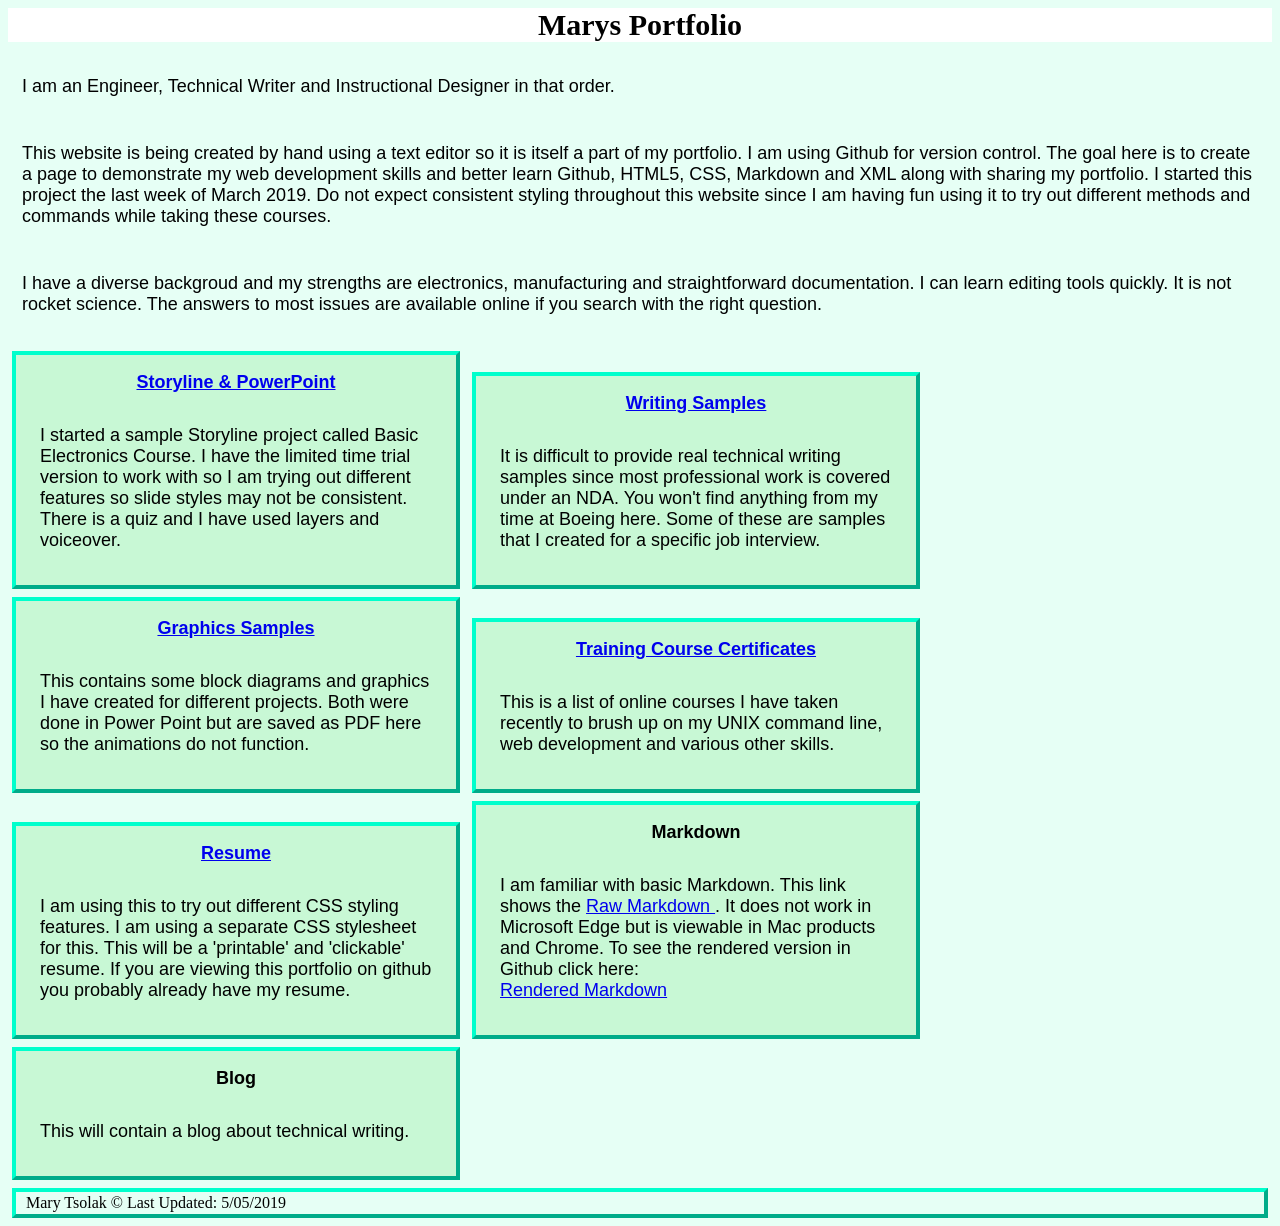
==== index.html @ f8aa2a6d "Update index.html" ====
<html lang="en">
<head>
  <meta charset="UTF-8">
  <meta name "viewport" content="width=device-width, intial-scale=1.0 maximum-scale=1.0, width=device-width">

  <link rel="stylesheet" type="text/css" href="/CSS/stylesheet1.css">


</head>

<header>
<h1> Marys Portfolio </h1> 
</header>

<body style="background-color:#e6fff5">
<p>I am an Engineer, Technical Writer and Instructional Designer in that order. 

<p>This website is being created by hand using a text editor so it is itself a part of my portfolio. I am using Github for version control. The goal here is to create a page to demonstrate my web development skills and better learn Github, HTML5, CSS, Markdown and XML along with sharing my portfolio. I started this project the last week of March 2019.  Do not expect consistent styling throughout this website since I am having fun using it to try out different methods and commands while taking these courses. 

<p>I have a diverse backgroud and my strengths are electronics, manufacturing and straightforward documentation. I can learn editing tools quickly. It is not rocket science. The answers to most issues are available online if you search with the right question. 

<div class="short" style="background-color:#c8f8d5">
    <h2 class="linkdtitle"><a href="story.html"> Storyline & PowerPoint </a></h2>
    <p>I started a sample Storyline project called Basic Electronics Course. I have the limited time trial version to work with so I am trying out different features so slide styles may not be consistent. There is a quiz and I have used layers and voiceover. 
</div> 
  
<div class="short" style="background-color:#c8f8d5">
   <h2 class="linkdtitle"><a href="samples.html"> Writing Samples </a></h2>
   <p>It is difficult to provide real technical writing samples since most professional work is covered under an NDA. You won't find anything from my time at Boeing here. Some of these are samples that I created for a specific job interview.      
</div>
  
<div class="short" style="background-color:#c8f8d5">
   <h2 class="linkdtitle"><a href="gsamples.html"> Graphics Samples </a></h2>
   <p> This contains some block diagrams and graphics I have created for different projects. Both were done in Power Point but are saved as PDF here so the animations do not function. 
       
 </div>
  <div class="short" style="background-color:#c8f8d5">
    <h2 class="linkdtitle">
      <a href="certs.html"> Training Course Certificates </a></h2>
  <p> This is a list of online courses I have taken recently to brush up on my UNIX command line, web development and various other skills.    
</div>

<div class="short" style="background-color:#c8f8d5">
   <h2 class="linkdtitle"><a href="resume.html" target=_blank> Resume </a></h2>
  <p> I am using this to try out different CSS styling features. I am using a separate CSS stylesheet for this. This will be a 'printable' and 'clickable' resume. If you are viewing this portfolio on github you probably already have my resume. 
</div> 
  
 <div class="short" style="background-color:#c8f8d5">
    <h2 class="linkdtitle">Markdown</h2>
    <p> I am familiar with basic Markdown. This link shows the <a href="ToDo.md"> Raw Markdown </a>. It does not work in Microsoft Edge but is viewable in Mac products and Chrome. To see the rendered version in Github click here:
      <br><a href=https://github.com/Marytechwriter/marytechwriter.github.io/blob/master/ToDo.md> Rendered Markdown </a>
 </div> 
  
<div class="short" style="background-color:#c8f8d5">
    <h2 class="linkdtitle">Blog</h2>
    <p> This will contain a blog about technical writing. 
 </div> 
</body>
  <div>Mary Tsolak &copy Last Updated: 5/05/2019 </div>
</html>
---- CSS/stylesheet1.css ----
/*
.flex-container {
  display: flex;
  flex-wrap: nowrap;}
 */
.flex-container > div {
  width: 420px;
  margin: 4px;
  text-align: left;
}


div.short {
  padding: 2px 10px;
  margin: 4px;
  width: 420px;
  display: inline-block;
  border-style: outset;
  border-color: #00ffcc;
  border-width: 4px;
}
div{
  padding: 2px 10px;
  margin: 4px;
  border-style: outset;
  border-color: #00ffcc;
  border-width: 4px;
}
div.piclink{
  display: inline-block;
  width:20%;
  padding: 2px 10px;
  margin: 4px;
  border-color: #00ff00;
  border-width: 4px;
  display: inline-block;
}
div.text{
  padding: 2px 10px;
  margin: 4px;
  border-color: transparent;
  border-width: 2px;
  width:70%;
  display: inline-block;
}
  
div.but {
  width: 46px;
  padding: 2px 1px;
  margin: 4px;
  border-style: outset;
  border-color: #00ffcc;
  border-width: 5px;
  text-align: center;
}
a:but {
  text-decoration: none;
}

body {
  background-color:#e6fff5;
  font-family: verdana;
}

h1 {
  color: black;
  text-align: center;
  font-family: verdana;
  font-size: 30px;
  background-color: white
}

h2 {
  color: black;
  text-align: left;
  font-family: verdana;
  font-size: 20px;
}
h2.linkdtitle {
  text-align: center;
  font-size: 18px;
  font-family: Arial, Helvetica, sans-serif, verdana;
}

p {
  font-family: Arial, Helvetica, sans-serif, verdana;
  font-size: 18px;
  padding: 14px;
}
ul {
  font-family: verdana;
  font-size: 18px;
}


.right {
  float: right;
  padding: 10px;
  font-family: verdana;
}
.left {
  float: left;
  padding: 10px;
  font-family: verdana;
}
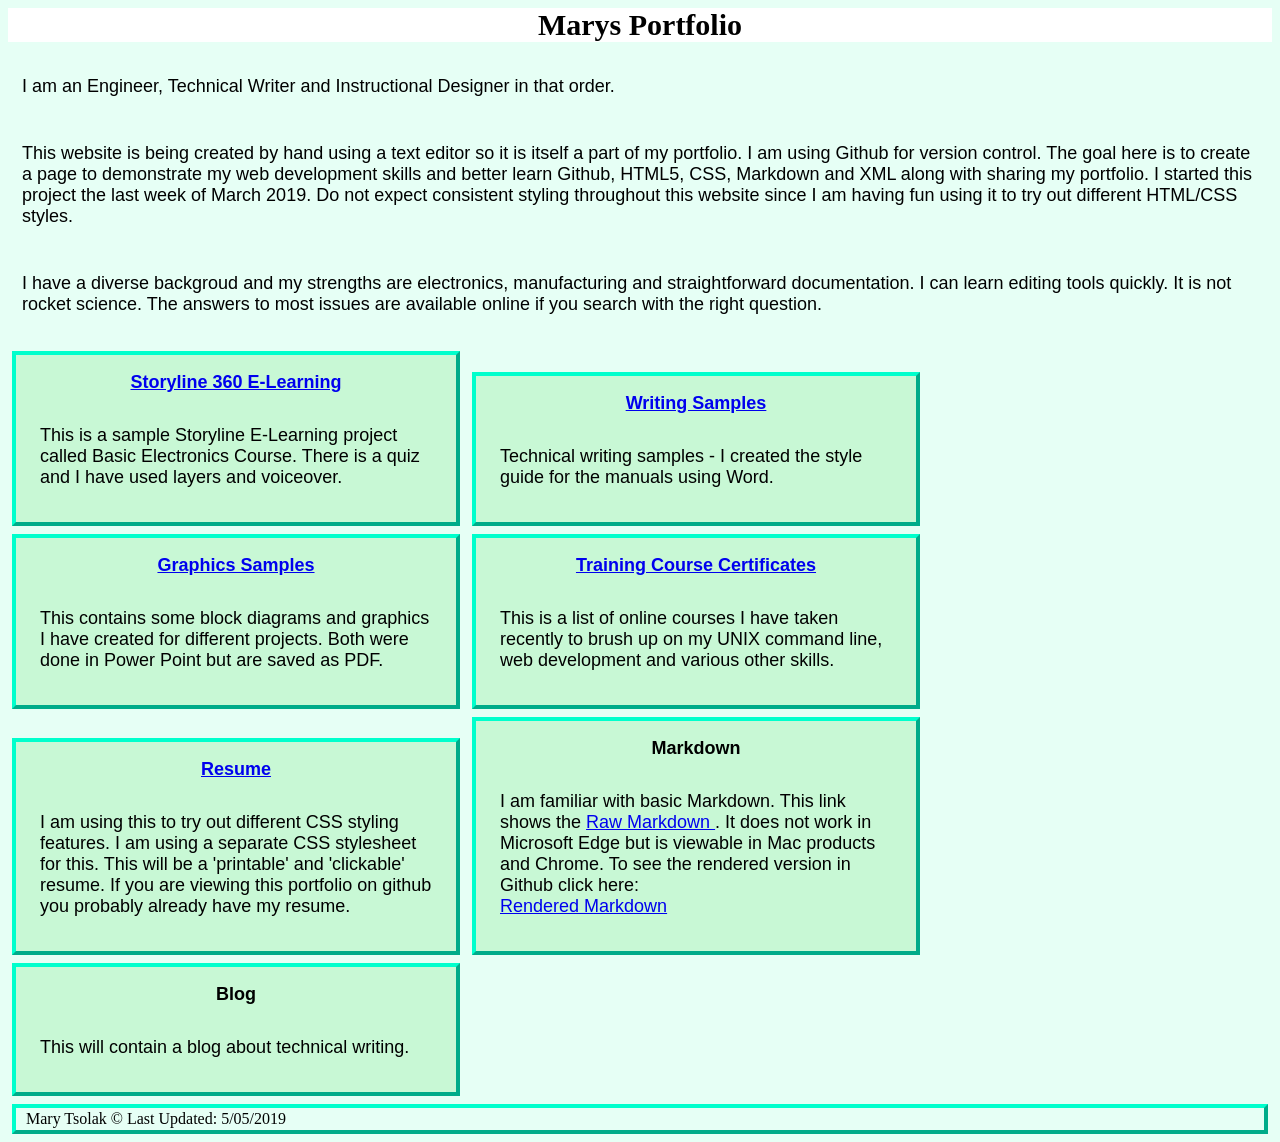
==== commit 30e01aac: "Update index.html" ====
--- a/index.html
+++ b/index.html
@@ -15,23 +15,23 @@
 <body style="background-color:#e6fff5">
 <p>I am an Engineer, Technical Writer and Instructional Designer in that order. 
 
-<p>This website is being created by hand using a text editor so it is itself a part of my portfolio. I am using Github for version control. The goal here is to create a page to demonstrate my web development skills and better learn Github, HTML5, CSS, Markdown and XML along with sharing my portfolio. I started this project the last week of March 2019.  Do not expect consistent styling throughout this website since I am having fun using it to try out different methods and commands while taking these courses. 
+<p>This website is being created by hand using a text editor so it is itself a part of my portfolio. I am using Github for version control. The goal here is to create a page to demonstrate my web development skills and better learn Github, HTML5, CSS, Markdown and XML along with sharing my portfolio. I started this project the last week of March 2019.  Do not expect consistent styling throughout this website since I am having fun using it to try out different HTML/CSS styles. 
 
 <p>I have a diverse backgroud and my strengths are electronics, manufacturing and straightforward documentation. I can learn editing tools quickly. It is not rocket science. The answers to most issues are available online if you search with the right question. 
 
 <div class="short" style="background-color:#c8f8d5">
-    <h2 class="linkdtitle"><a href="story.html"> Storyline & PowerPoint </a></h2>
-    <p>I started a sample Storyline project called Basic Electronics Course. I have the limited time trial version to work with so I am trying out different features so slide styles may not be consistent. There is a quiz and I have used layers and voiceover. 
+    <h2 class="linkdtitle"><a href="story.html"> Storyline 360 E-Learning</a></h2>
+    <p>This is a sample Storyline E-Learning project called Basic Electronics Course. There is a quiz and I have used layers and voiceover. 
 </div> 
   
 <div class="short" style="background-color:#c8f8d5">
    <h2 class="linkdtitle"><a href="samples.html"> Writing Samples </a></h2>
-   <p>It is difficult to provide real technical writing samples since most professional work is covered under an NDA. You won't find anything from my time at Boeing here. Some of these are samples that I created for a specific job interview.      
+   <p>Technical writing samples - I created the style guide for the manuals using Word. 
 </div>
   
 <div class="short" style="background-color:#c8f8d5">
    <h2 class="linkdtitle"><a href="gsamples.html"> Graphics Samples </a></h2>
-   <p> This contains some block diagrams and graphics I have created for different projects. Both were done in Power Point but are saved as PDF here so the animations do not function. 
+   <p> This contains some block diagrams and graphics I have created for different projects. Both were done in Power Point but are saved as PDF. 
        
  </div>
   <div class="short" style="background-color:#c8f8d5">
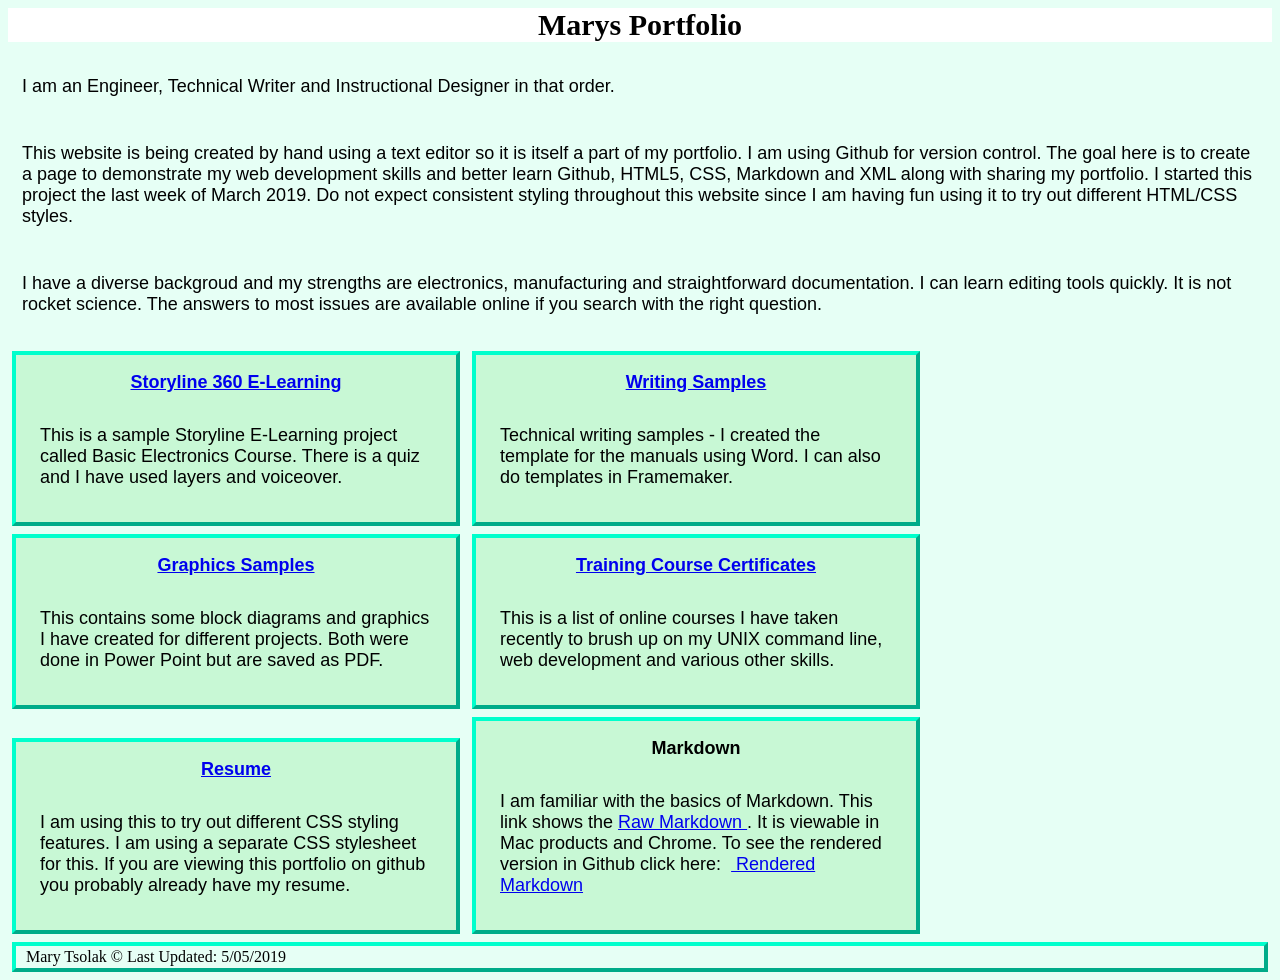
==== commit a8774e28: "Update index.html" ====
--- a/index.html
+++ b/index.html
@@ -26,7 +26,7 @@
   
 <div class="short" style="background-color:#c8f8d5">
    <h2 class="linkdtitle"><a href="samples.html"> Writing Samples </a></h2>
-   <p>Technical writing samples - I created the style guide for the manuals using Word. 
+   <p>Technical writing samples - I created the template for the manuals using Word. I can also do templates in Framemaker.
 </div>
   
 <div class="short" style="background-color:#c8f8d5">
@@ -42,19 +42,15 @@
 
 <div class="short" style="background-color:#c8f8d5">
    <h2 class="linkdtitle"><a href="resume.html" target=_blank> Resume </a></h2>
-  <p> I am using this to try out different CSS styling features. I am using a separate CSS stylesheet for this. This will be a 'printable' and 'clickable' resume. If you are viewing this portfolio on github you probably already have my resume. 
+  <p> I am using this to try out different CSS styling features. I am using a separate CSS stylesheet for this.  If you are viewing this portfolio on github you probably already have my resume. 
 </div> 
   
  <div class="short" style="background-color:#c8f8d5">
     <h2 class="linkdtitle">Markdown</h2>
-    <p> I am familiar with basic Markdown. This link shows the <a href="ToDo.md"> Raw Markdown </a>. It does not work in Microsoft Edge but is viewable in Mac products and Chrome. To see the rendered version in Github click here:
-      <br><a href=https://github.com/Marytechwriter/marytechwriter.github.io/blob/master/ToDo.md> Rendered Markdown </a>
+    <p> I am familiar with the basics of Markdown. This link shows the <a href="ToDo.md"> Raw Markdown </a>. It is viewable in Mac products and Chrome. To see the rendered version in Github click here: &nbsp<a href=https://github.com/Marytechwriter/marytechwriter.github.io/blob/master/ToDo.md> Rendered Markdown </a>
  </div> 
   
-<div class="short" style="background-color:#c8f8d5">
-    <h2 class="linkdtitle">Blog</h2>
-    <p> This will contain a blog about technical writing. 
- </div> 
+
 </body>
   <div>Mary Tsolak &copy Last Updated: 5/05/2019 </div>
 </html>
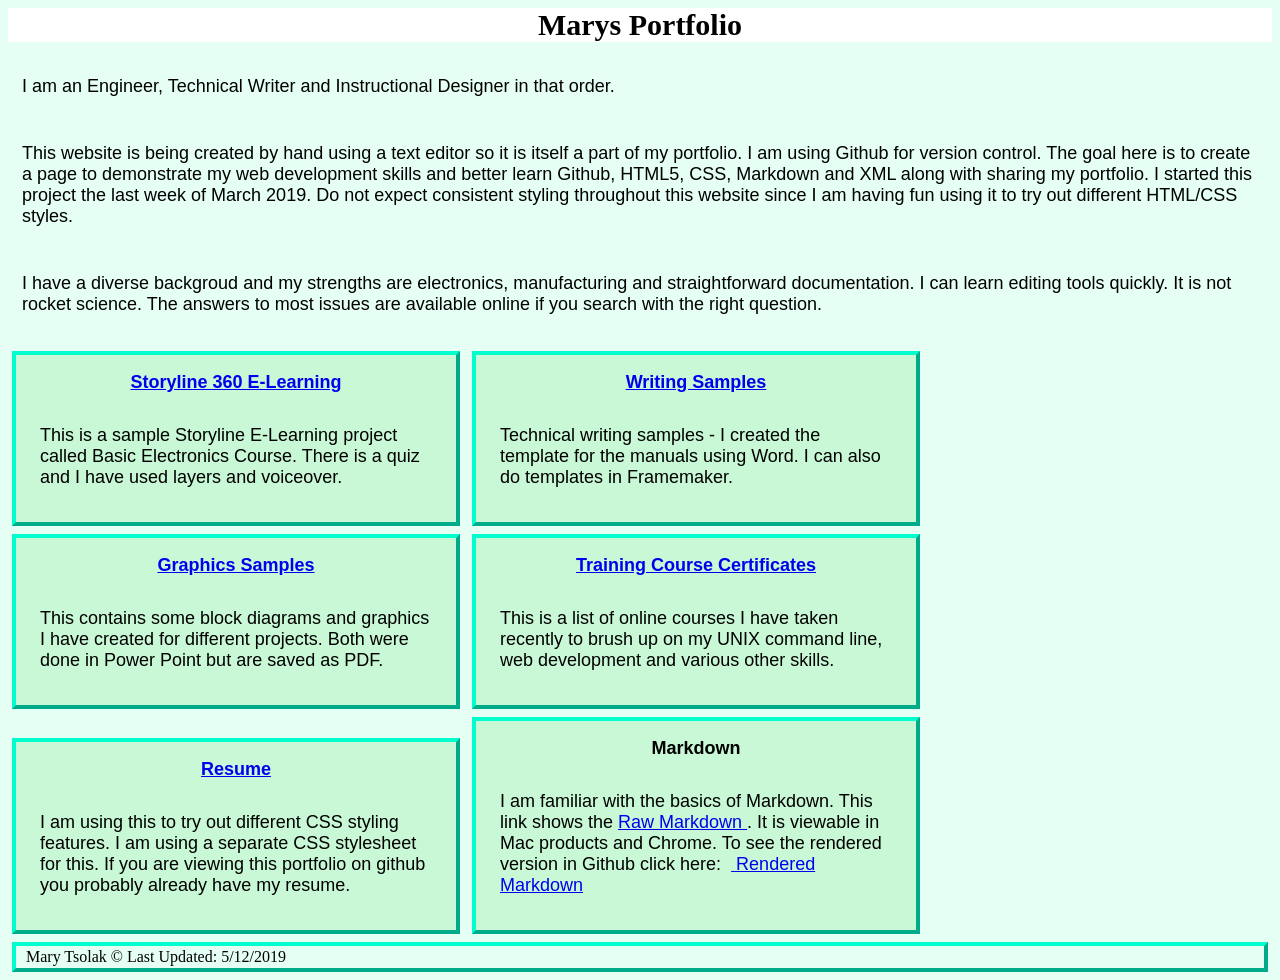
==== commit c0e62c9a: "Update index.html" ====
--- a/index.html
+++ b/index.html
@@ -52,5 +52,5 @@
   
 
 </body>
-  <div>Mary Tsolak &copy Last Updated: 5/05/2019 </div>
+  <div>Mary Tsolak &copy Last Updated: 5/12/2019 </div>
 </html>
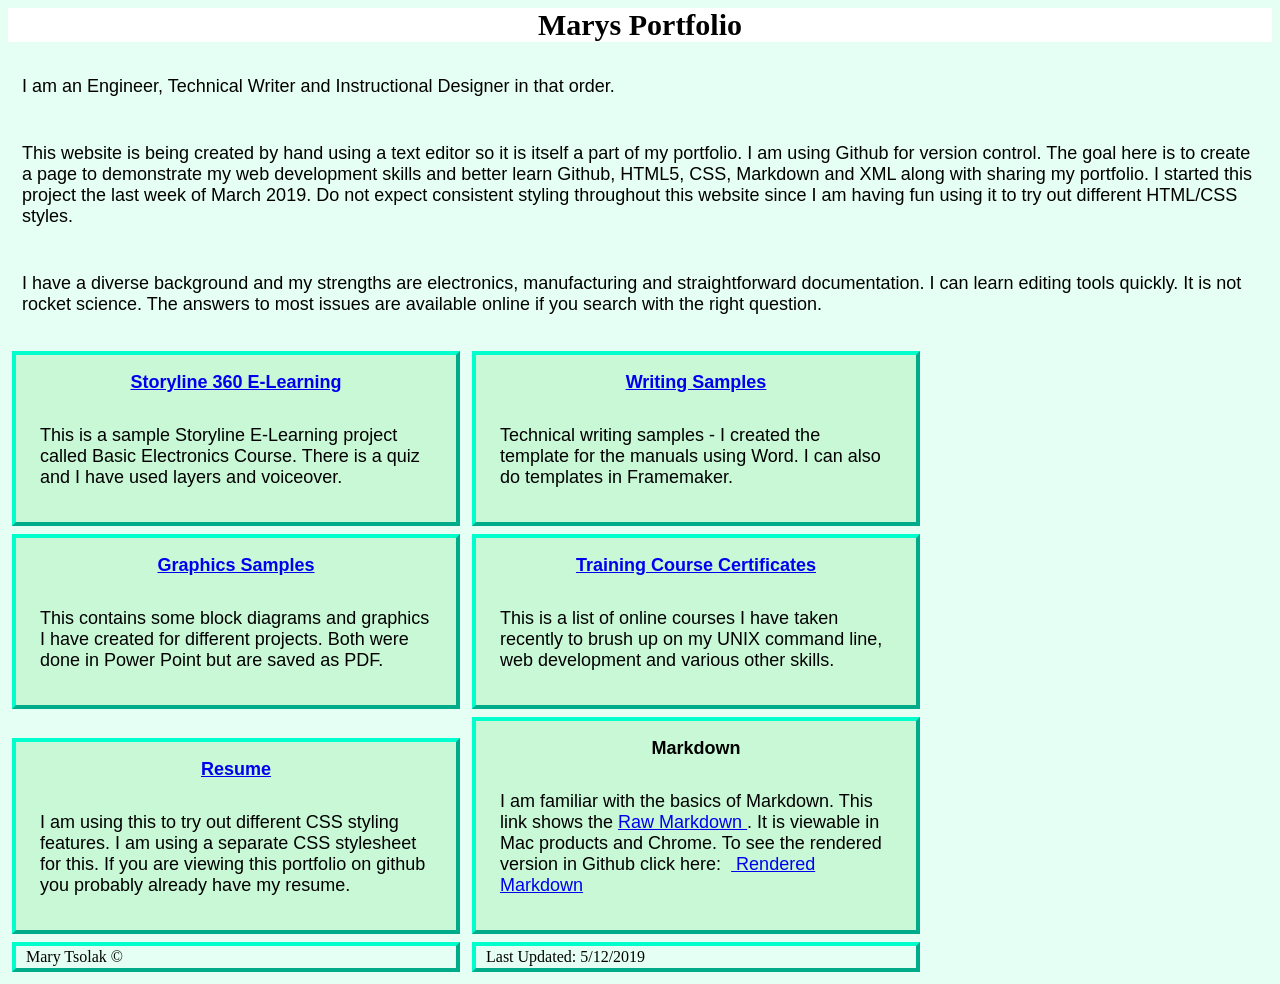
==== commit b16c6202: "Update index.html" ====
--- a/index.html
+++ b/index.html
@@ -17,7 +17,7 @@
 
 <p>This website is being created by hand using a text editor so it is itself a part of my portfolio. I am using Github for version control. The goal here is to create a page to demonstrate my web development skills and better learn Github, HTML5, CSS, Markdown and XML along with sharing my portfolio. I started this project the last week of March 2019.  Do not expect consistent styling throughout this website since I am having fun using it to try out different HTML/CSS styles. 
 
-<p>I have a diverse backgroud and my strengths are electronics, manufacturing and straightforward documentation. I can learn editing tools quickly. It is not rocket science. The answers to most issues are available online if you search with the right question. 
+<p>I have a diverse background and my strengths are electronics, manufacturing and straightforward documentation. I can learn editing tools quickly. It is not rocket science. The answers to most issues are available online if you search with the right question. 
 
 <div class="short" style="background-color:#c8f8d5">
     <h2 class="linkdtitle"><a href="story.html"> Storyline 360 E-Learning</a></h2>
@@ -52,5 +52,5 @@
   
 
 </body>
-  <div>Mary Tsolak &copy Last Updated: 5/12/2019 </div>
+  <div class="short">Mary Tsolak &copy</div> <div class="short">Last Updated: 5/12/2019 </div>
 </html>
--- a/CSS/stylesheet1.css
+++ b/CSS/stylesheet1.css
@@ -31,8 +31,9 @@
   width:20%;
   padding: 2px 10px;
   margin: 4px;
-  border-color: #00ff00;
-  border-width: 4px;
+  border-style: solid ;
+  border-color: #b3e6cc;
+  border-width: 2px;
   display: inline-block;
 }
 div.text{
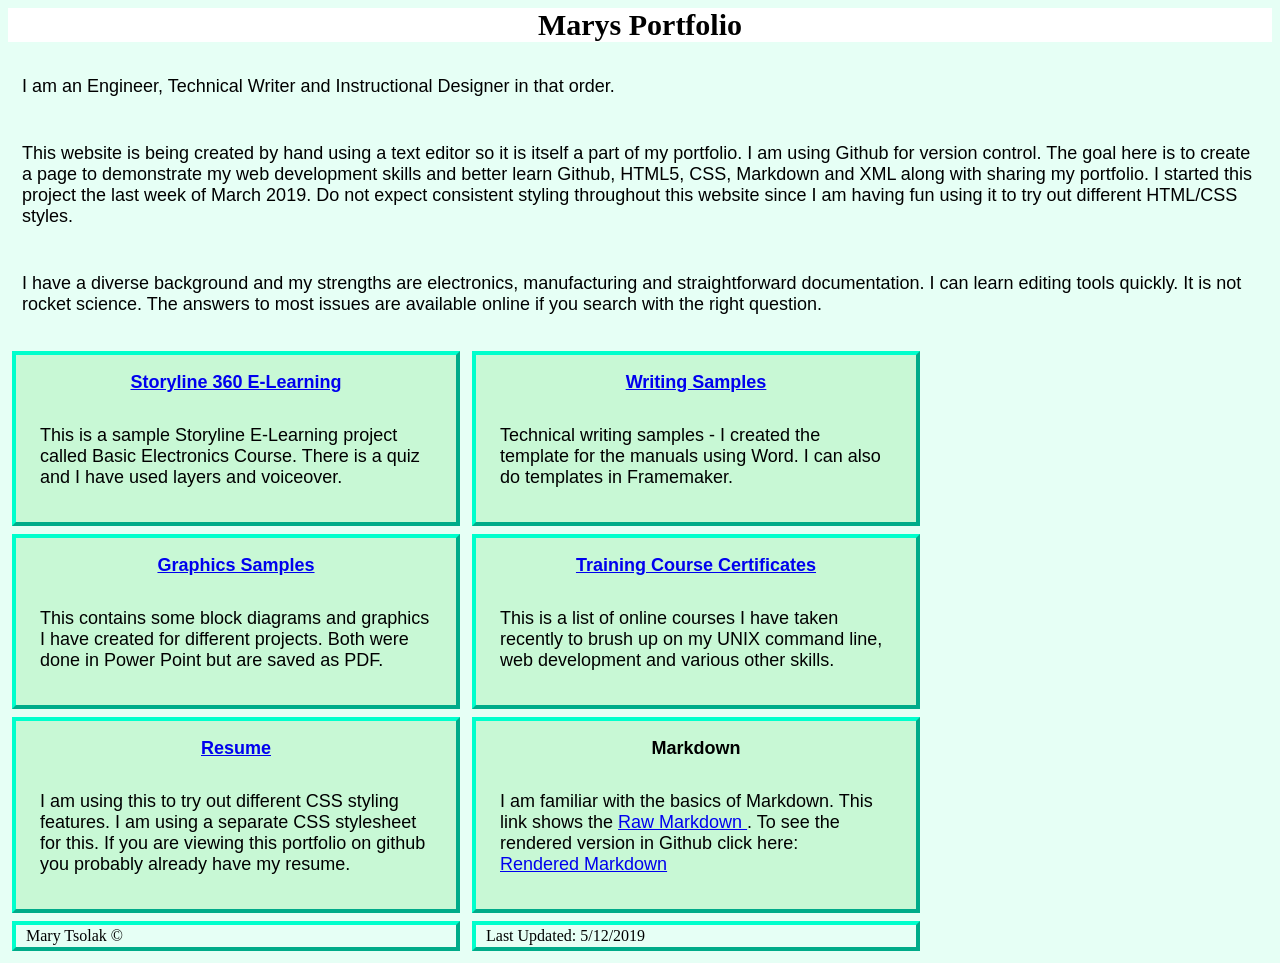
==== commit bef35666: "Update index.html" ====
--- a/index.html
+++ b/index.html
@@ -47,7 +47,7 @@
   
  <div class="short" style="background-color:#c8f8d5">
     <h2 class="linkdtitle">Markdown</h2>
-    <p> I am familiar with the basics of Markdown. This link shows the <a href="ToDo.md"> Raw Markdown </a>. It is viewable in Mac products and Chrome. To see the rendered version in Github click here: &nbsp<a href=https://github.com/Marytechwriter/marytechwriter.github.io/blob/master/ToDo.md> Rendered Markdown </a>
+    <p> I am familiar with the basics of Markdown. This link shows the <a href="ToDo.md"> Raw Markdown </a>. To see the rendered version in Github click here: &nbsp<a href=https://github.com/Marytechwriter/marytechwriter.github.io/blob/master/ToDo.md> Rendered Markdown </a>
  </div> 
   
 
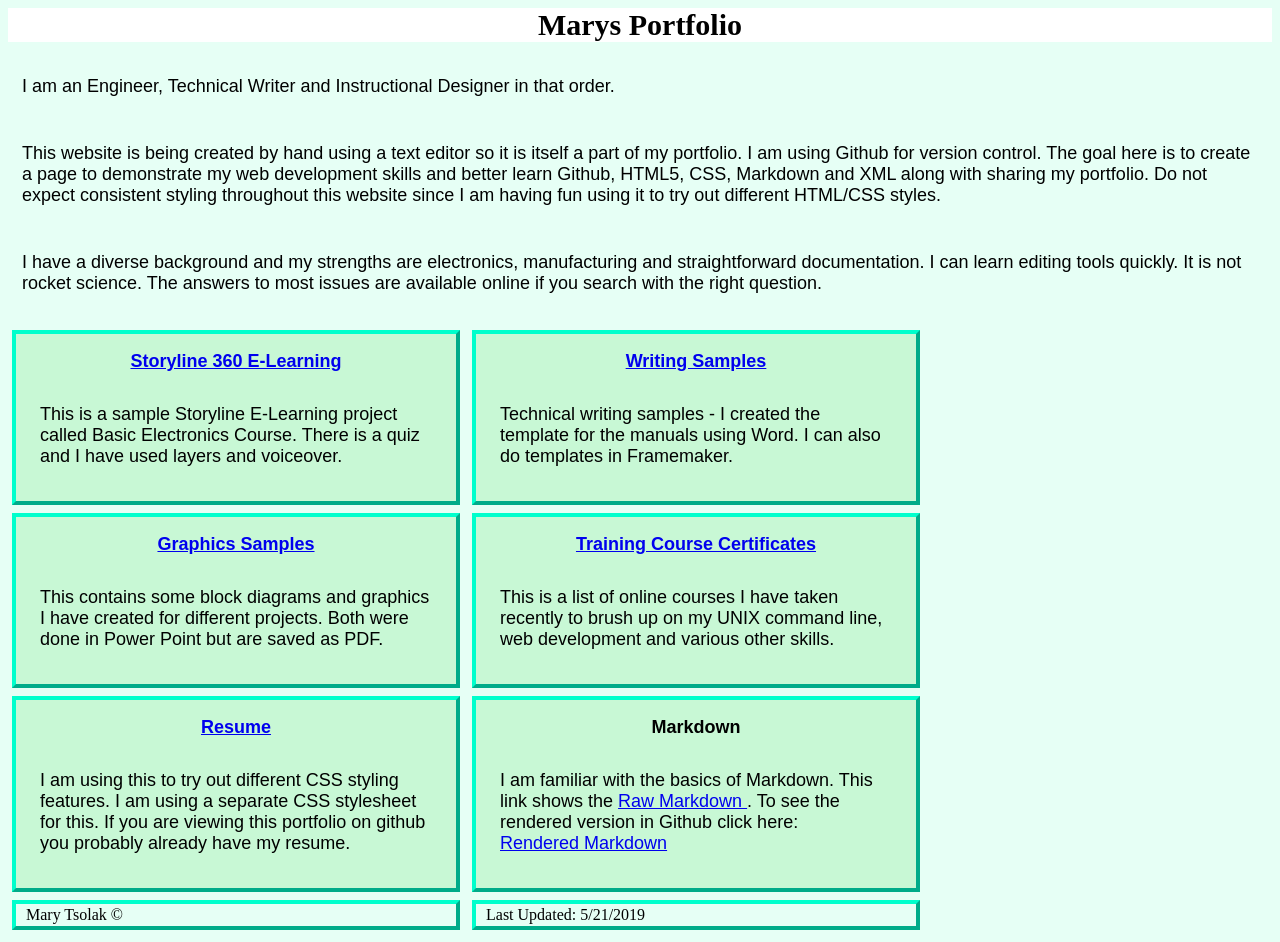
==== commit dbef02d4: "Update index.html" ====
--- a/index.html
+++ b/index.html
@@ -15,7 +15,7 @@
 <body style="background-color:#e6fff5">
 <p>I am an Engineer, Technical Writer and Instructional Designer in that order. 
 
-<p>This website is being created by hand using a text editor so it is itself a part of my portfolio. I am using Github for version control. The goal here is to create a page to demonstrate my web development skills and better learn Github, HTML5, CSS, Markdown and XML along with sharing my portfolio. I started this project the last week of March 2019.  Do not expect consistent styling throughout this website since I am having fun using it to try out different HTML/CSS styles. 
+<p>This website is being created by hand using a text editor so it is itself a part of my portfolio. I am using Github for version control. The goal here is to create a page to demonstrate my web development skills and better learn Github, HTML5, CSS, Markdown and XML along with sharing my portfolio.  Do not expect consistent styling throughout this website since I am having fun using it to try out different HTML/CSS styles. 
 
 <p>I have a diverse background and my strengths are electronics, manufacturing and straightforward documentation. I can learn editing tools quickly. It is not rocket science. The answers to most issues are available online if you search with the right question. 
 
@@ -52,5 +52,5 @@
   
 
 </body>
-  <div class="short">Mary Tsolak &copy</div> <div class="short">Last Updated: 5/12/2019 </div>
+  <div class="short">Mary Tsolak &copy</div> <div class="short">Last Updated: 5/21/2019 </div>
 </html>
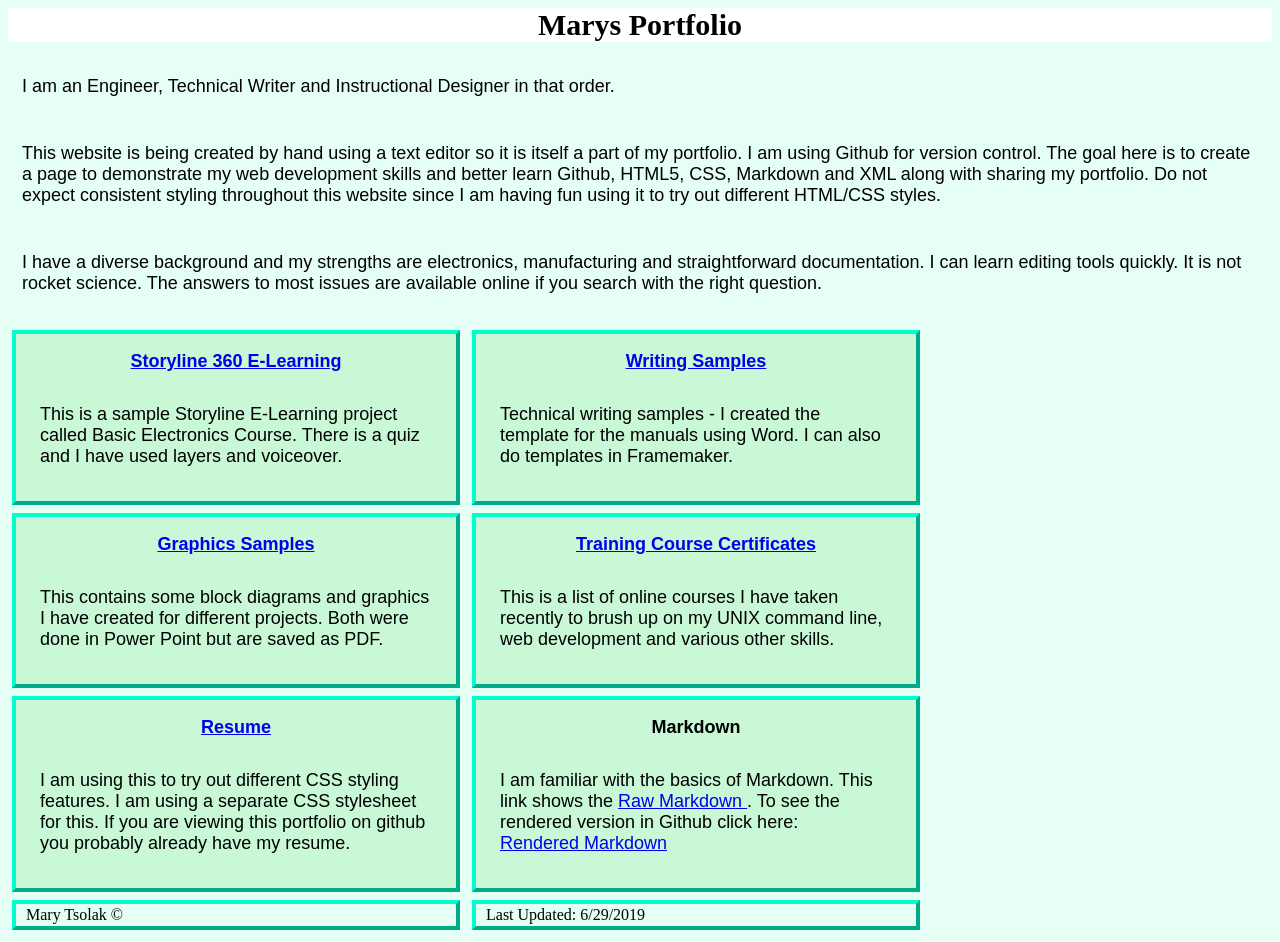
==== commit 9f590694: "Update index.html" ====
--- a/index.html
+++ b/index.html
@@ -52,5 +52,5 @@
   
 
 </body>
-  <div class="short">Mary Tsolak &copy</div> <div class="short">Last Updated: 5/21/2019 </div>
+  <div class="short">Mary Tsolak &copy</div> <div class="short">Last Updated: 6/29/2019 </div>
 </html>
